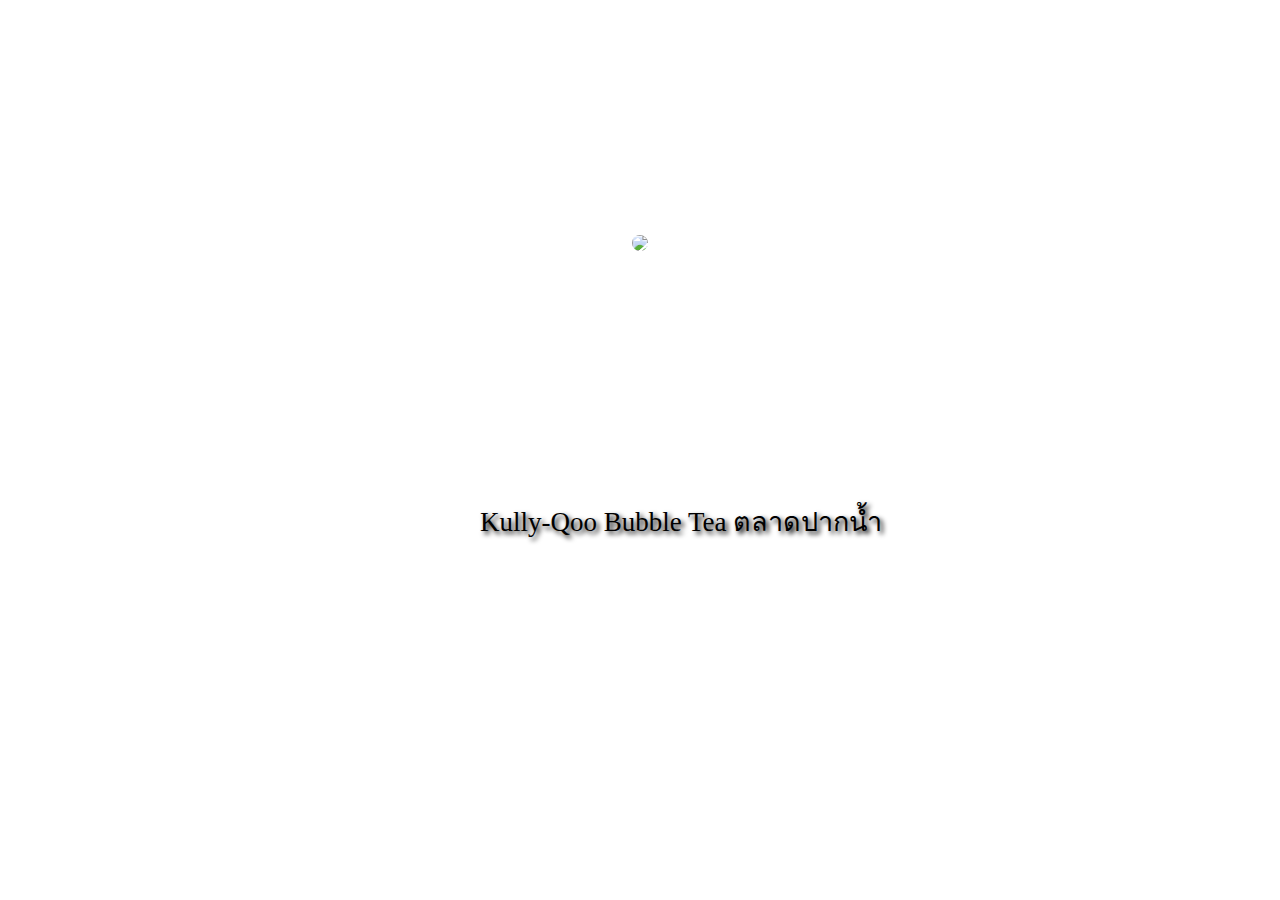
==== ex1-bubble-tea-shop/index.html @ ac54847a "make css done" ====
<!DOCTYPE html>
<html lang="en">
  <head>
    <meta charset="UTF-8" />
    <meta http-equiv="X-UA-Compatible" content="IE=edge" />
    <meta name="viewport" content="width=device-width, initial-scale=1.0" />
    <link rel="stylesheet" href="./style.css" />
    <title>Positioned Layout Exercise 1 Bubble Tea Shop</title>
  </head>

  <body>
    <!-- Start coding here -->
    <div class="contianer">
      <img src="./preview-img.jpeg" />
      <div class="read1">Kully-Qoo Bubble Tea ตลาดปากน้ำ</div>
      <div class="read2">ปากน้ำ</div>
      <div></div>
    </div>
  </body>
</html>
---- ex1-bubble-tea-shop/style.css ----
body {
  font-family: "Kanit";
}

/* Start coding here */
body {
  margin: 230px;
  padding: 0;
}

.contianer {
  display: flex;
  box-sizing: border-box;
  justify-content: center;
  align-items: center;
  position: relative;
}

.read1 {
  position: absolute;
  top: 270px;
  left: 250px;
  text-shadow: 0.1em 0.1em 0.2em black;
  font-size: 27px;
}

.read2 {
  display: flex;
  position: absolute;
  bottom: 260px;
  right: 270px;
  background-color: black;
  width: 70px;
  height: 30px;
  justify-content: center;
  opacity: 70%;
}

img {
  border: 5px solid white;
  border-radius: 25px;
}
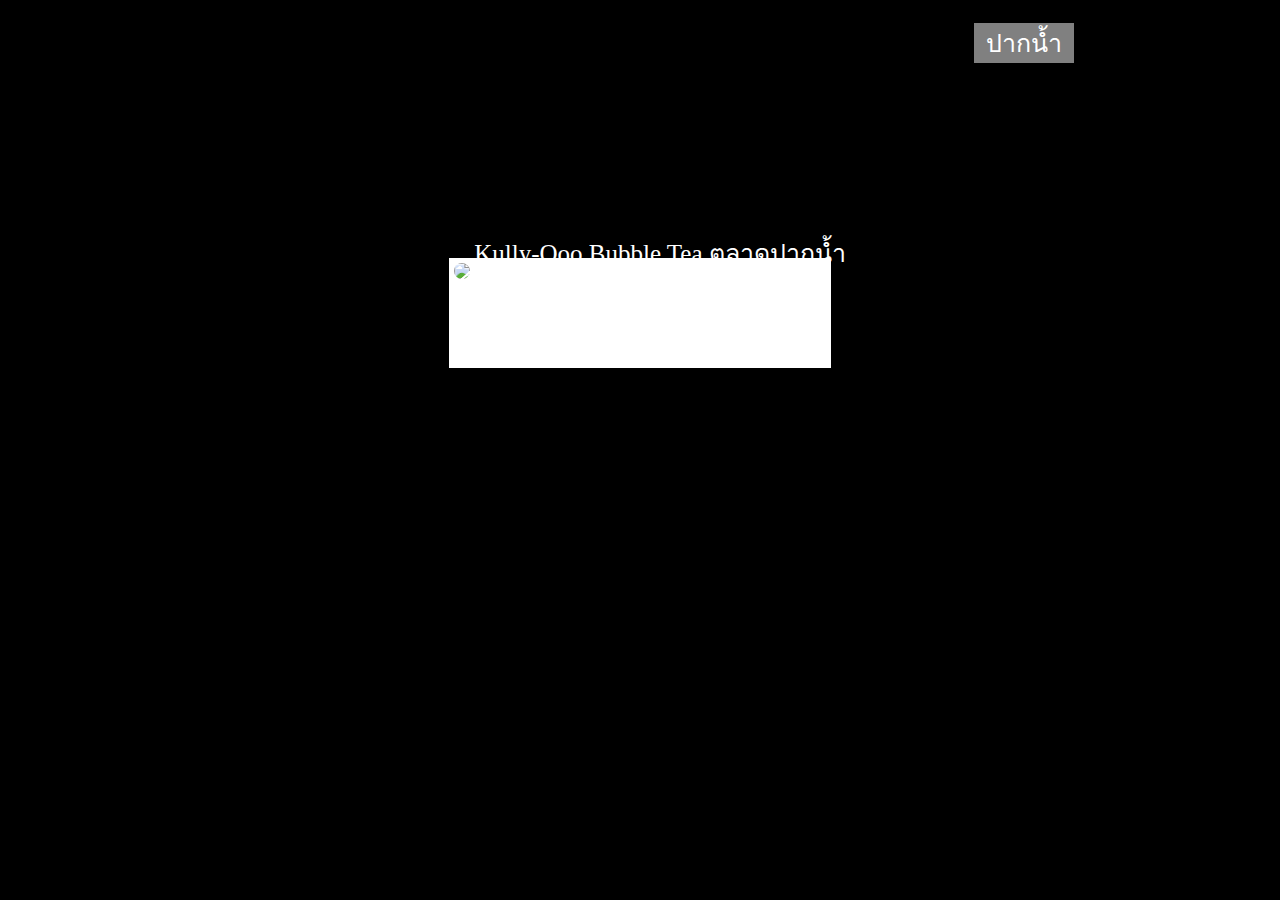
==== commit a7fcca4e: "feat: ads page and chat" ====
--- a/ex1-bubble-tea-shop/index.html
+++ b/ex1-bubble-tea-shop/index.html
@@ -9,12 +9,12 @@
   </head>
 
   <body>
-    <!-- Start coding here -->
-    <div class="contianer">
-      <img src="./preview-img.jpeg" />
-      <div class="read1">Kully-Qoo Bubble Tea ตลาดปากน้ำ</div>
-      <div class="read2">ปากน้ำ</div>
-      <div></div>
+    <div class="container">
+      <div>
+        <img src="./preview-img.jpeg" />
+        <div class="shop-name">Kully-Qoo Bubble Tea ตลาดปากน้ำ</div>
+        <div class="market">ปากน้ำ</div>
+      </div>
     </div>
   </body>
 </html>
--- a/ex1-bubble-tea-shop/style.css
+++ b/ex1-bubble-tea-shop/style.css
@@ -1,42 +1,40 @@
 body {
   font-family: "Kanit";
+  background-color: black;
+  display: flex;
+  justify-content: center;
+  align-content: center;
 }
 
-/* Start coding here */
-body {
-  margin: 230px;
-  padding: 0;
-}
-
-.contianer {
-  display: flex;
-  box-sizing: border-box;
-  justify-content: center;
-  align-items: center;
-  position: relative;
-}
-
-.read1 {
+.container {
   position: absolute;
-  top: 270px;
-  left: 250px;
-  text-shadow: 0.1em 0.1em 0.2em black;
-  font-size: 27px;
-}
-
-.read2 {
-  display: flex;
-  position: absolute;
-  bottom: 260px;
-  right: 270px;
-  background-color: black;
-  width: 70px;
-  height: 30px;
-  justify-content: center;
-  opacity: 70%;
+  margin-top: 250px;
+  background-color: white;
+  border: 5px solid white;
 }
 
 img {
-  border: 5px solid white;
-  border-radius: 25px;
+  border-radius: 15px;
 }
+
+.shop-name {
+  position: relative;
+  bottom: 50px;
+  left: 20px;
+  color: white;
+  font-size: 25px;
+}
+
+.market {
+  color: white;
+  font-size: 25px;
+  position: relative;
+  bottom: 300px;
+  left: 520px;
+  background-color: gray;
+  width: 100px;
+  height: 40px;
+  display: flex;
+  justify-content: center;
+  align-content: center;
+}
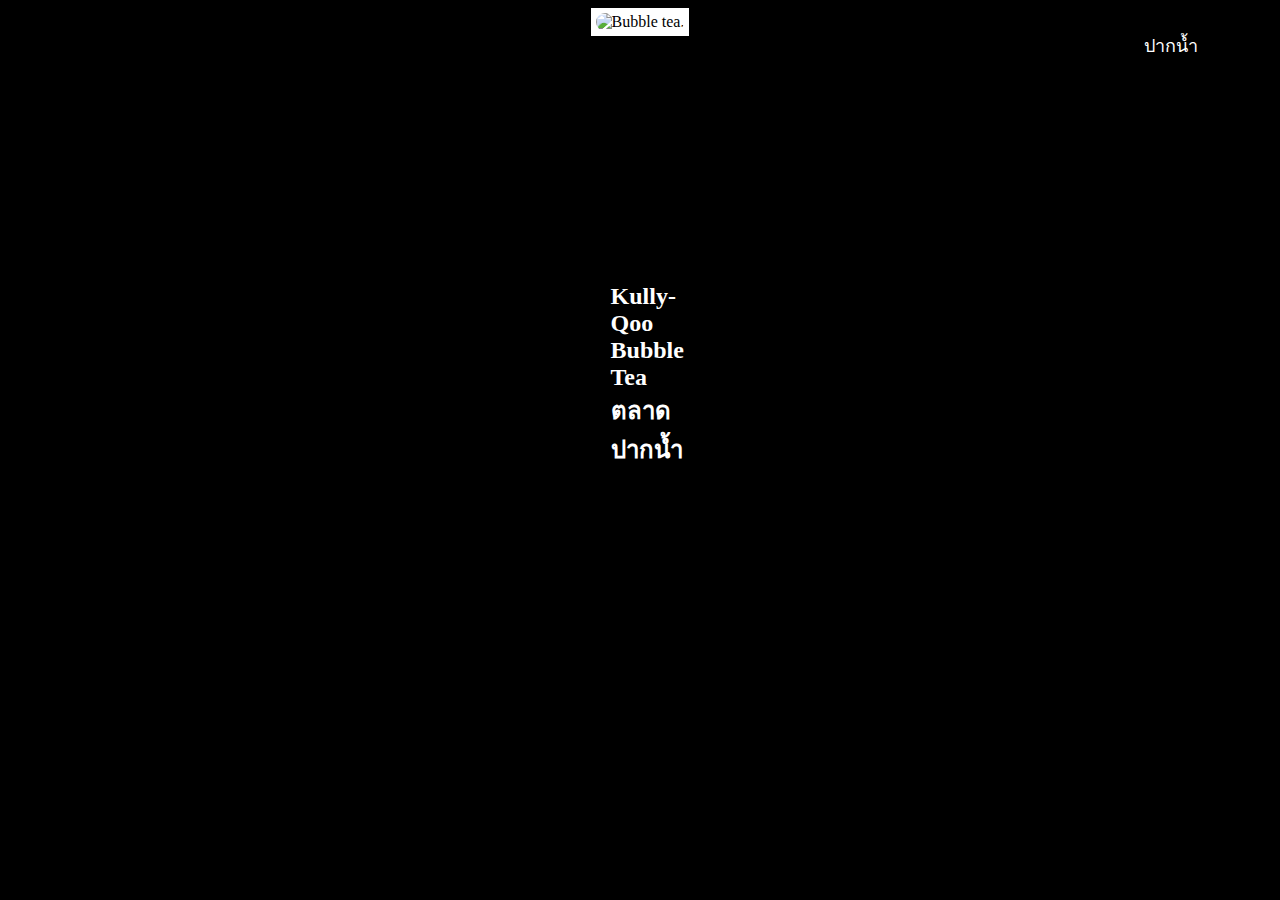
==== commit e26186d8: "feat:ex1designmsgposition.ex2addchatroom" ====
--- a/ex1-bubble-tea-shop/index.html
+++ b/ex1-bubble-tea-shop/index.html
@@ -1,20 +1,24 @@
 <!DOCTYPE html>
 <html lang="en">
-  <head>
-    <meta charset="UTF-8" />
-    <meta http-equiv="X-UA-Compatible" content="IE=edge" />
-    <meta name="viewport" content="width=device-width, initial-scale=1.0" />
-    <link rel="stylesheet" href="./style.css" />
-    <title>Positioned Layout Exercise 1 Bubble Tea Shop</title>
-  </head>
 
-  <body>
+<head>
+  <meta charset="UTF-8" />
+  <meta http-equiv="X-UA-Compatible" content="IE=edge" />
+  <meta name="viewport" content="width=device-width, initial-scale=1.0" />
+  <link rel="stylesheet" href="./style.css" />
+  <title>Positioned Layout Exercise 1 Bubble Tea Shop</title>
+</head>
+
+<body>
     <div class="container">
-      <div>
-        <img src="./preview-img.jpeg" />
-        <div class="shop-name">Kully-Qoo Bubble Tea ตลาดปากน้ำ</div>
-        <div class="market">ปากน้ำ</div>
+      <img src="./preview-img.jpeg" alt="Bubble tea."/>
+      <div class="shop">
+        <h2>Kully-Qoo Bubble Tea ตลาดปากน้ำ</h2>
+      </div>
+      <div class="location">
+        ปากน้ำ
       </div>
     </div>
-  </body>
-</html>
+</body>
+
+</html>--- a/ex1-bubble-tea-shop/style.css
+++ b/ex1-bubble-tea-shop/style.css
@@ -1,40 +1,38 @@
 body {
   font-family: "Kanit";
+  display: flex;
   background-color: black;
+  justify-content: center;
+  align-items: center;
+}
+.container {
+  position: relative;
+  border: 5px solid white;
+  background-color: white;
+}
+.shop {
+  position: absolute;
+  left: 5px;
+  top: 240px;
+  color: white;
+  padding: 10px;
+  text-shadow: 3px 2px 2px rgba(0,0,0,0.6);
+}
+img {
+  border-radius: 10px;
+  z-index: 1; 
+}
+.location {
   display: flex;
+  position: absolute;
+  top: 15px;
+  left: 525px;
+  background-color: rgba(0, 0, 0, 0.513);
+  color: white;
+  width: 100px;
+  height: 35px;
+  text-align: center;
+  align-items: center;
   justify-content: center;
-  align-content: center;
+  font-size: 18px;
 }
-
-.container {
-  position: absolute;
-  margin-top: 250px;
-  background-color: white;
-  border: 5px solid white;
-}
-
-img {
-  border-radius: 15px;
-}
-
-.shop-name {
-  position: relative;
-  bottom: 50px;
-  left: 20px;
-  color: white;
-  font-size: 25px;
-}
-
-.market {
-  color: white;
-  font-size: 25px;
-  position: relative;
-  bottom: 300px;
-  left: 520px;
-  background-color: gray;
-  width: 100px;
-  height: 40px;
-  display: flex;
-  justify-content: center;
-  align-content: center;
-}
